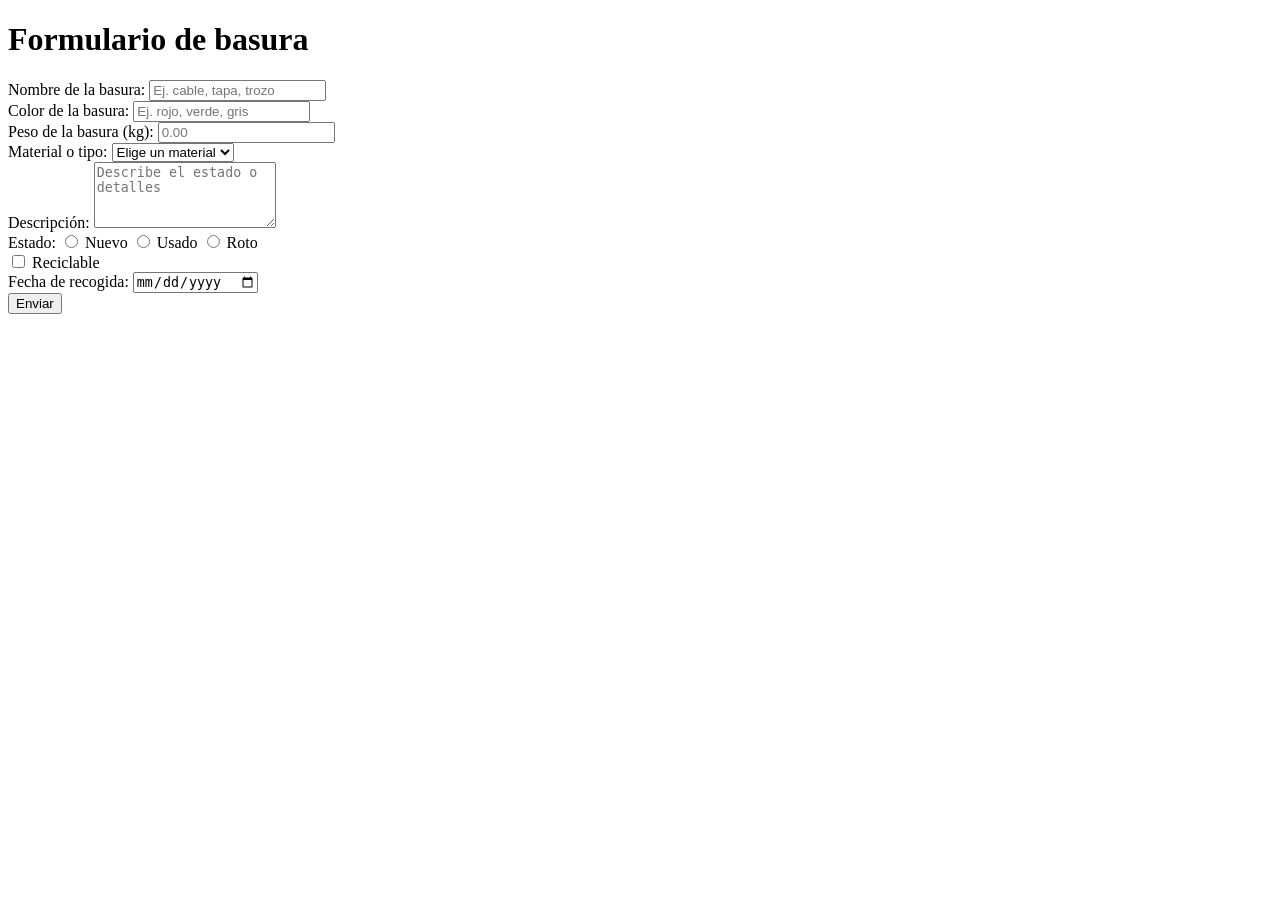
==== fuentes/formulario.html @ 015d3816 "Formulario hecho" ====
<!DOCTYPE html>
<html lang="es">
<head>
    <meta charset="UTF-8" />
    <meta name="viewport" content="width=device-width, initial-scale=1.0" />
    <title>Formulario de basura</title>
</head>
<body>
    <main>
        <h1>Formulario de basura</h1>
        <form>
            <div class="campo">
                <label for="nombre">Nombre de la basura:</label>
                <input id="nombre" name="nombre" type="text" placeholder="Ej. cable, tapa, trozo" required />
            </div>
            <div class="campo">
                <label for="colorBasura">Color de la basura:</label>
                <input id="colorBasura" name="colorBasura" type="text" placeholder="Ej. rojo, verde, gris" required />
            </div>
            <div class="campo">
                <label for="pesoBasura">Peso de la basura (kg):</label>
                <input id="pesoBasura" name="pesoBasura" type="number" min="0" step="0.01" placeholder="0.00" required />
            </div>
            <div class="campo">
                <label for="material">Material o tipo:</label>
                <select id="material" name="material" required>
                    <option value="">Elige un material</option>
                    <option value="oro">Oro</option>
                    <option value="plata">Plata</option>
                    <option value="cobre">Cobre</option>
                    <option value="aluminio">Aluminio</option>
                    <option value="hierro">Hierro</option>
                    <option value="plastico">Plástico</option>
                    <option value="vidrio">Vidrio</option>
                    <option value="papel">Papel</option>
                </select>
            </div>
            <div class="campo">
                <label for="descripcion">Descripción:</label>
                <textarea id="descripcion" name="descripcion" rows="4" placeholder="Describe el estado o detalles" required></textarea>
            </div>
            <div class="campo">
                <label>Estado:</label>
                <label><input type="radio" name="estado" value="nuevo" required /> Nuevo</label>
                <label><input type="radio" name="estado" value="usado" /> Usado</label>
                <label><input type="radio" name="estado" value="rotura" /> Roto</label>
            </div>
            <div class="campo">
                <label><input id="reciclable" name="reciclable" type="checkbox" /> Reciclable</label>
            </div>
            <div class="campo">
                <label for="fecha">Fecha de recogida:</label>
                <input id="fecha" name="fecha" type="date" required />
            </div>

            <input type="hidden" name="origen" value="formulario-basura" />
            <button type="submit">Enviar</button>
        </form>
    </main>
</body>
</html>
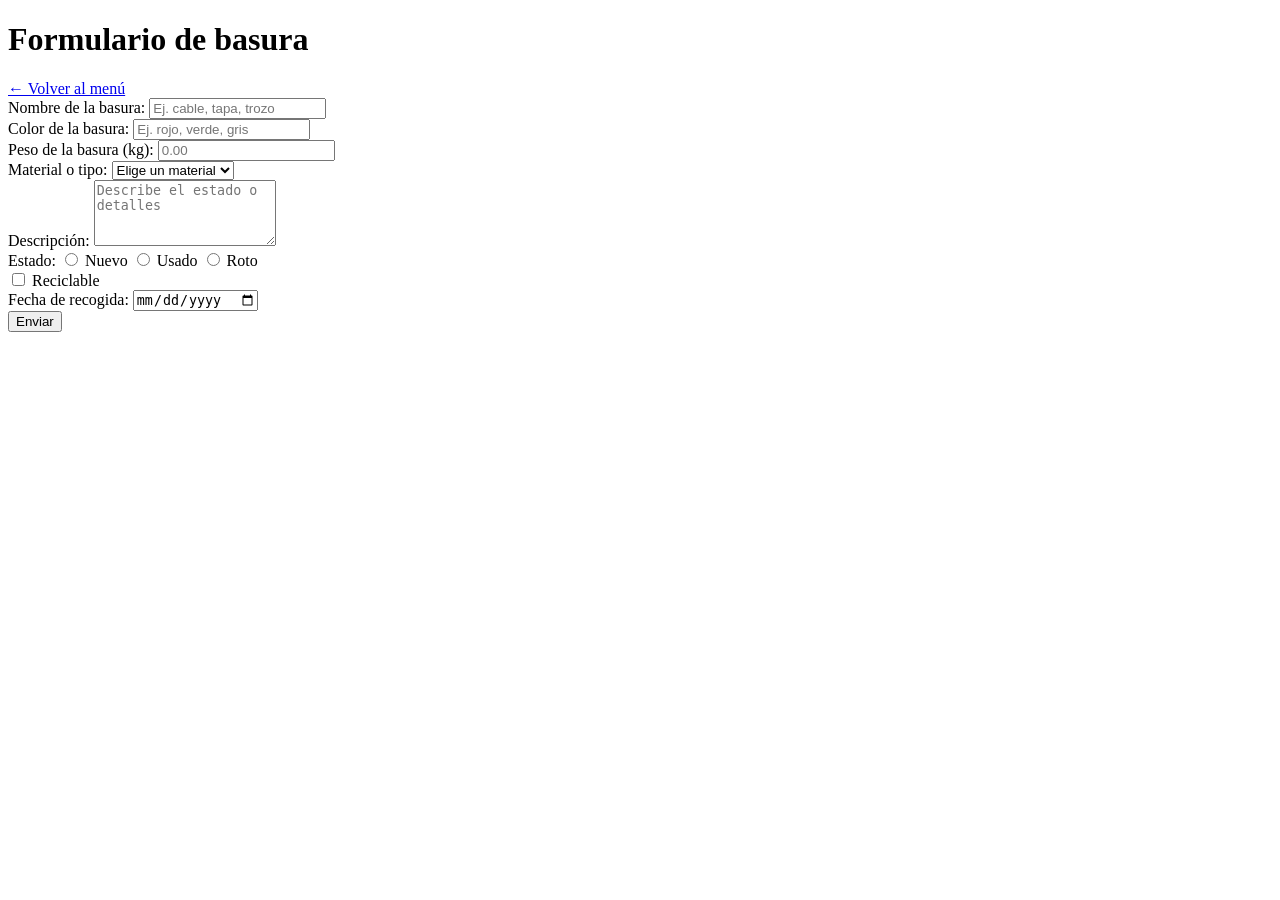
==== commit 5c5dea92: "RetoqueHTML" ====
--- a/fuentes/formulario.html
+++ b/fuentes/formulario.html
@@ -8,7 +8,9 @@
 <body>
     <main>
         <h1>Formulario de basura</h1>
-        <form>
+        <a href="menu.html">← Volver al menú</a>
+
+        <form id="form-basura">
             <div class="campo">
                 <label for="nombre">Nombre de la basura:</label>
                 <input id="nombre" name="nombre" type="text" placeholder="Ej. cable, tapa, trozo" required />
@@ -57,5 +59,6 @@
             <button type="submit">Enviar</button>
         </form>
     </main>
+    <script src="basura.js"></script>
 </body>
 </html>
